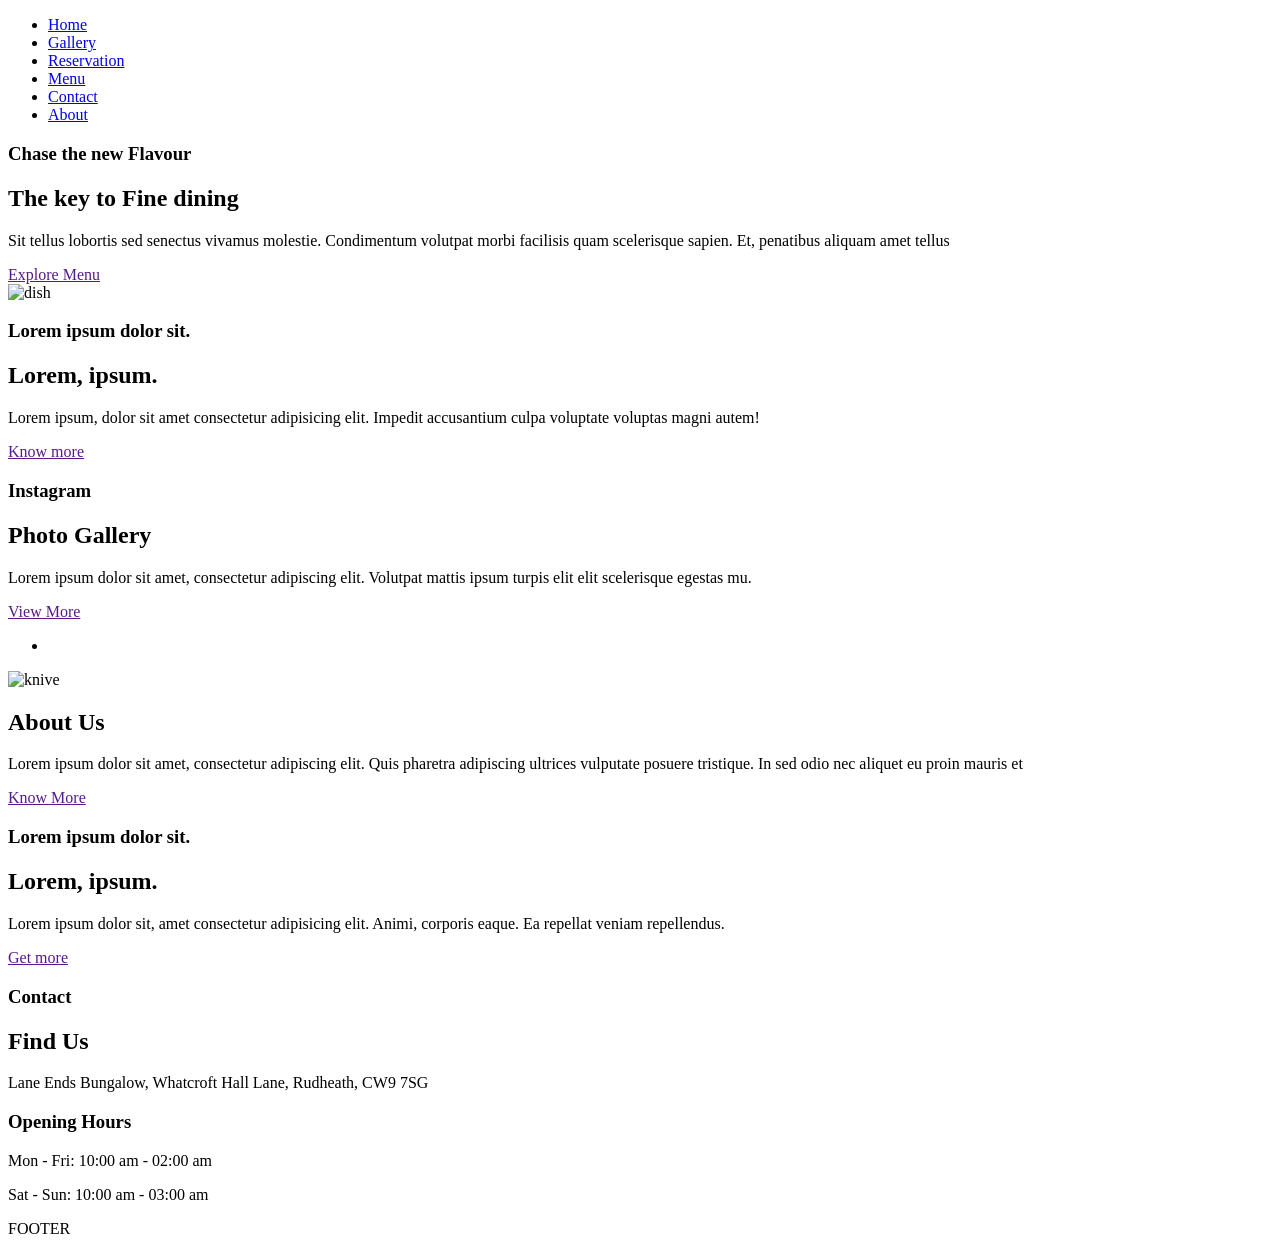
==== index.html @ 8aae8671 "Deploying to gh-pages from @ DimeHetMax/Team-Clyde-project@6ae984157ade65c0f7cad0be4e6a51f53e41f1e7 " ====
<!doctype html>
<html lang="en">
  <head>
    <meta charset="UTF-8" />
    <link rel="icon" type="image/svg+xml" href="/Team-Clyde-project/favicon.svg" />
    <meta name="viewport" content="width=device-width, initial-scale=1.0" />
    <title>Home</title>
    <link rel="preconnect" href="https://fonts.googleapis.com" />
    <link rel="preconnect" href="https://fonts.gstatic.com" crossorigin />
    <link
      href="https://fonts.googleapis.com/css2?family=Cormorant+Upright:wght@300;400;500;600;700&family=Open+Sans:ital,wght@0,300..800;1,300..800&display=swap"
      rel="stylesheet"
    />
    <script type="module" crossorigin src="/Team-Clyde-project/index.js"></script>
    <link rel="stylesheet" crossorigin href="/Team-Clyde-project/assets/styles-DCvXzNYz.css">
  </head>
  <body>
    <header class="header">
  <div class="container">
    <nav class="nav">
      <a class="nav-logo" href="./index.html" aria-label="Site logo">
       
      </a>
      <ul class="nav-list">
        <li class="nav-item">
          <a class="nav-link active" href="./index.html">Home</a>
        </li>
        <li class="nav-item">
          <a class="nav-link {=$highlight-gallery}" href="./page-gallery.html">Gallery</a>
        </li>
         <li class="nav-item">
          <a class="nav-link {=$highlight-reservation}" href="./page-reservation.html">Reservation</a>
        </li>
         <li class="nav-item">
          <a class="nav-link {=$highlight-menu}" href="./page-menu.html">Menu</a>
        </li>
         <li class="nav-item">
          <a class="nav-link {=$highlight-contact}" href="./page-contact.html">Contact</a>
        </li>
         <li class="nav-item">
          <a class="nav-link {=$highlight-about}" href="./page-about.html">About</a>
        </li>
      </ul>
    </nav>
  </div>
</header>


    <main>
      <section class="hero-home">
        <div class="container">
          <div class="hero-home-contant-wrap">
            <h3 class="hero-home-text-title">Chase the new Flavour</h3>
            <h1 class="hero-home-title">The key to Fine dining</h1>
            <p class="hero-home-text">
              Sit tellus lobortis sed senectus vivamus molestie. Condimentum
              volutpat morbi facilisis quam scelerisque sapien. Et, penatibus
              aliquam amet tellus
            </p>
            <a class="hero-home-link button" href="">Explore Menu</a>
          </div>
          <div>
            <div class="container-box">
              <span class="box top-right"></span>
              <span class="box bottom-left"></span>
              <div class="hero-home-img-wrapper">
                <img
                  class="hero-home-img"
                  src="/Team-Clyde-project/assets/Mask_Group-CDzmWC0C.jpg"
                  alt="dish"
                />
              </div>
            </div>
          </div>
        </div>
      </section>
      <section class="menu-home">
       <div class="container">
         <div>
          <h3>Lorem ipsum dolor sit.</h3>
          <h2>Lorem, ipsum.</h2>
          <p>
            Lorem ipsum, dolor sit amet consectetur adipisicing elit. Impedit
            accusantium culpa voluptate voluptas magni autem!
          </p>
          <a href="" class="buttton">Know more</a>
        </div>
       </div>
      </section>
      <section class="gallery-home">
       <div class="container">
         <div>
          <h3>Instagram</h3>
          <h2>Photo Gallery</h2>
          <p>
            Lorem ipsum dolor sit amet, consectetur adipiscing elit. Volutpat
            mattis ipsum turpis elit elit scelerisque egestas mu.
          </p>
          <a href="" class="button">View More</a>
        </div>
        <div>
          <ul>
            <li><img src="" alt="" /></li>
          </ul>
        </div>
       </div>
      </section>
      <section class="about-home">
       <div class="container">
        <div class="about-home-content-wrapper">
          <div class="about-home-img-wrapper">
          <img class="about-home-img" src="/Team-Clyde-project/assets/knives-Bu4CQOZ_.png" alt="knive" />
        </div>
         <div class="about-home-text-wrapper">
          <h2 class="about-home-title text-right ">About Us</h2>
          <p class="about-home-text text-right ">
            Lorem ipsum dolor sit amet, consectetur adipiscing elit. Quis
            pharetra adipiscing ultrices vulputate posuere tristique. In sed
            odio nec aliquet eu proin mauris et
          </p>
          <a href="" class="about-home-button button">Know More</a>
        </div>
        </div>
       </div>
      </section>
      <section class="reservation-home">
        <div>
          <h3>Lorem ipsum dolor sit.</h3>
          <h2>Lorem, ipsum.</h2>
          <p>
            Lorem ipsum dolor sit, amet consectetur adipisicing elit. Animi,
            corporis eaque. Ea repellat veniam repellendus.
          </p>
          <a href="" class="button">Get more</a>
        </div>
      </section>
      <section class="contact-home">
        <div>
          <h3>Contact</h3>
          <h2>Find Us</h2>
          <p>Lane Ends Bungalow, Whatcroft Hall Lane, Rudheath, CW9 7SG</p>
          <div>
            <h3>Opening Hours</h3>
            <p>Mon - Fri: 10:00 am - 02:00 am</p>
            <p>Sat - Sun: 10:00 am - 03:00 am</p>
          </div>
        </div>
      </section>
    </main>

    <footer class="footer">
  <div class="container">
   <p>FOOTER</p>
  </div>
</footer>


  </body>
</html>
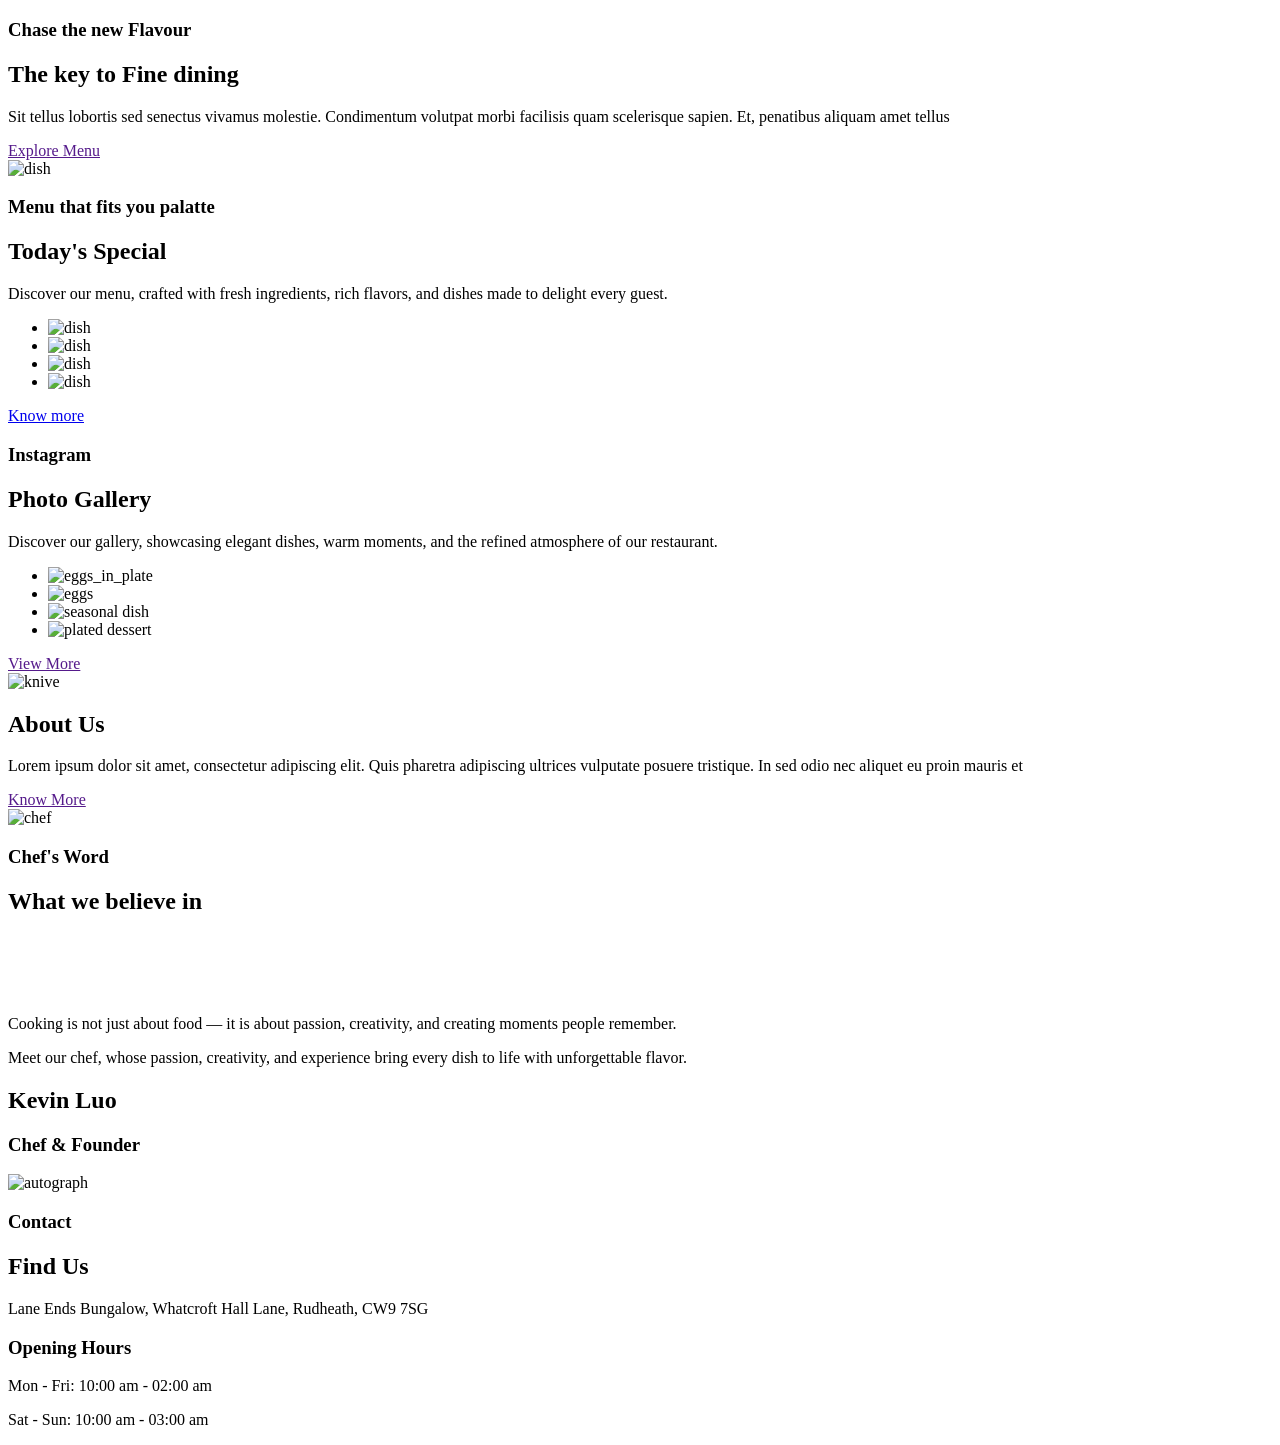
==== commit 5e90e655: "Deploying to gh-pages from @ DimeHetMax/Team-Clyde-project@2cf657af0c740c05d643e726aca4613ab7d4b473 " ====
--- a/index.html
+++ b/index.html
@@ -11,11 +11,11 @@
       href="https://fonts.googleapis.com/css2?family=Cormorant+Upright:wght@300;400;500;600;700&family=Open+Sans:ital,wght@0,300..800;1,300..800&display=swap"
       rel="stylesheet"
     />
-    <script type="module" crossorigin src="/Team-Clyde-project/index.js"></script>
-    <link rel="stylesheet" crossorigin href="/Team-Clyde-project/assets/styles-DCvXzNYz.css">
+    <script type="module" crossorigin src="/Team-Clyde-project/assets/main-DF5iBexG.js"></script>
+    <link rel="stylesheet" crossorigin href="/Team-Clyde-project/assets/styles-BA-nv6Hh.css">
   </head>
-  <body>
-    <header class="header">
+  <body style="background-image: none;">
+    <!-- <header class="header">
   <div class="container">
     <nav class="nav">
       <a class="nav-logo" href="./index.html" aria-label="Site logo">
@@ -44,15 +44,19 @@
     </nav>
   </div>
 </header>
-
+ -->
 
     <main>
       <section class="hero-home">
         <div class="container">
           <div class="hero-home-contant-wrap">
-            <h3 class="hero-home-text-title">Chase the new Flavour</h3>
-            <h1 class="hero-home-title">The key to Fine dining</h1>
-            <p class="hero-home-text">
+            <h3 class="hero-home-text-title home-titel_h3 home-title_left">
+              Chase the new Flavour
+            </h3>
+            <h1 class="hero-home-title home-titel_h1 home-title_left">
+              The key to Fine dining
+            </h1>
+            <p class="hero-home-text home_text home-text_left">
               Sit tellus lobortis sed senectus vivamus molestie. Condimentum
               volutpat morbi facilisis quam scelerisque sapien. Et, penatibus
               aliquam amet tellus
@@ -75,85 +79,196 @@
         </div>
       </section>
       <section class="menu-home">
-       <div class="container">
-         <div>
-          <h3>Lorem ipsum dolor sit.</h3>
-          <h2>Lorem, ipsum.</h2>
-          <p>
-            Lorem ipsum, dolor sit amet consectetur adipisicing elit. Impedit
-            accusantium culpa voluptate voluptas magni autem!
-          </p>
-          <a href="" class="buttton">Know more</a>
-        </div>
-       </div>
+        <div class="container">
+          <div class="home-menu-content_wrapper">
+            <h3 class="home-titel_h3">Menu that fits you palatte</h3>
+            <h2 class="home-titel_h2">Today's Special</h2>
+            <p class="home_text">
+              Discover our menu, crafted with fresh ingredients, rich flavors,
+              and dishes made to delight every guest.
+            </p>
+            <div>
+              <ul class="home-menu_list">
+                <li class="home-menu_item">
+                  <div class="container-box">
+                    <span class="box top-right"></span>
+                    <span class="box bottom-left"></span>
+                    <div class="hero-home-img-wrapper">
+                      <img
+                        class="hero-home-img"
+                        src="/Team-Clyde-project/assets/dish_1-BDJs8n4V.jpg"
+                        alt="dish"
+                      />
+                    </div>
+                  </div>
+                </li>
+                <li class="home-menu_item">
+                  <div class="container-box">
+                    <span class="box top-right"></span>
+                    <span class="box bottom-left"></span>
+                    <div class="hero-home-img-wrapper">
+                      <img
+                        class="hero-home-img"
+                        src="/Team-Clyde-project/assets/dish_2-yhyeY1pb.jpg"
+                        alt="dish"
+                      />
+                    </div>
+                  </div>
+                </li>
+                <li class="home-menu_item">
+                  <div class="container-box">
+                    <span class="box top-right"></span>
+                    <span class="box bottom-left"></span>
+                    <div class="hero-home-img-wrapper">
+                      <img
+                        class="hero-home-img"
+                        src="/Team-Clyde-project/assets/dish_3-Bg9R8Goo.jpg"
+                        alt="dish"
+                      />
+                    </div>
+                  </div>
+                </li>
+                <li class="home-menu_item">
+                  <div class="container-box">
+                    <span class="box top-right"></span>
+                    <span class="box bottom-left"></span>
+                    <div class="hero-home-img-wrapper">
+                      <img
+                        class="hero-home-img"
+                        src="/Team-Clyde-project/assets/dish_4-BYe7qLPy.jpg"
+                        alt="dish"
+                      />
+                    </div>
+                  </div>
+                </li>
+              </ul>
+            </div>
+            <a href="#" class="button home-menu_link">Know more</a>
+          </div>
+        </div>
       </section>
       <section class="gallery-home">
-       <div class="container">
-         <div>
-          <h3>Instagram</h3>
-          <h2>Photo Gallery</h2>
-          <p>
-            Lorem ipsum dolor sit amet, consectetur adipiscing elit. Volutpat
-            mattis ipsum turpis elit elit scelerisque egestas mu.
-          </p>
-          <a href="" class="button">View More</a>
-        </div>
-        <div>
-          <ul>
-            <li><img src="" alt="" /></li>
-          </ul>
-        </div>
-       </div>
+        <div class="container">
+          <div class="home-menu-content_wrapper">
+            <h3 class="home-titel_h3">Instagram</h3>
+            <h2 class="home-titel_h2">Photo Gallery</h2>
+            <p class="home_text home-text_left">
+              Discover our gallery, showcasing elegant dishes, warm moments, and
+              the refined atmosphere of our restaurant.
+            </p>
+            <div>
+              <ul class="home-gallery_list">
+                <li class="home-gallery_item">
+                  <img src="/Team-Clyde-project/assets/gallery_1-CVeSv_YS.jpg" alt="eggs_in_plate" />
+                </li>
+                <li class="home-gallery_item">
+                  <img src="/Team-Clyde-project/assets/gallery_2-7t1Z8qfG.jpg" alt="eggs" />
+                </li>
+                <li class="home-gallery_item">
+                  <img src="/Team-Clyde-project/assets/dish_3-Bg9R8Goo.jpg" alt="seasonal dish" />
+                </li>
+                <li class="home-gallery_item">
+                  <img src="/Team-Clyde-project/assets/dish_4-BYe7qLPy.jpg" alt="plated dessert" />
+                </li>
+              </ul>
+            </div>
+            <a href="" class="button home-menu_link">View More</a>
+          </div>
+        </div>
       </section>
       <section class="about-home">
-       <div class="container">
-        <div class="about-home-content-wrapper">
-          <div class="about-home-img-wrapper">
-          <img class="about-home-img" src="/Team-Clyde-project/assets/knives-Bu4CQOZ_.png" alt="knive" />
-        </div>
-         <div class="about-home-text-wrapper">
-          <h2 class="about-home-title text-right ">About Us</h2>
-          <p class="about-home-text text-right ">
-            Lorem ipsum dolor sit amet, consectetur adipiscing elit. Quis
-            pharetra adipiscing ultrices vulputate posuere tristique. In sed
-            odio nec aliquet eu proin mauris et
-          </p>
-          <a href="" class="about-home-button button">Know More</a>
-        </div>
-        </div>
-       </div>
-      </section>
-      <section class="reservation-home">
-        <div>
-          <h3>Lorem ipsum dolor sit.</h3>
-          <h2>Lorem, ipsum.</h2>
-          <p>
-            Lorem ipsum dolor sit, amet consectetur adipisicing elit. Animi,
-            corporis eaque. Ea repellat veniam repellendus.
-          </p>
-          <a href="" class="button">Get more</a>
+        <div class="container">
+          <div class="about-home-content-wrapper">
+            <div class="about-home-img-wrapper">
+              <img
+                class="about-home-img"
+                src="/Team-Clyde-project/assets/knives-Bu4CQOZ_.png"
+                alt="knive"
+              />
+            </div>
+            <div class="about-home-text-wrapper">
+              <h2 class="about-home-title text-right home-titel_h2">
+                About Us
+              </h2>
+              <p class="about-home-text text-right home_text">
+                Lorem ipsum dolor sit amet, consectetur adipiscing elit. Quis
+                pharetra adipiscing ultrices vulputate posuere tristique. In sed
+                odio nec aliquet eu proin mauris et
+              </p>
+              <a href="" class="about-home-button button">Know More</a>
+            </div>
+          </div>
+        </div>
+      </section>
+      <section class="chef">
+        <div class="container">
+          <div class="home-chef-content_wrapper">
+            <div class="chef-image-column">
+              <div class="container-box chef-container-box">
+                <span class="box top-right"></span>
+                <span class="box bottom-left"></span>
+                <div class="hero-home-img-wrapper">
+                  <img
+                    class="hero-home-img"
+                    src="/Team-Clyde-project/assets/chef_1-BB1c_nGB.jpg"
+                    alt="chef"
+                  />
+                </div>
+              </div>
+            </div>
+            <div class="chef-text-column">
+              <h3 class="home-titel_h3 home-title_left">Chef's Word</h3>
+              <h2 class="home-titel_h2 home-title_left">What we believe in</h2>
+              <div class="chef-quote-wrapper">
+                <svg width="30" height="60">
+                  <use href="/Team-Clyde-project/assets/sprite-BAlbeT5q.svg#icon-quote"></use>
+                </svg>
+                <p class="home_text home-text_left chef-text-quote">
+                  Cooking is not just about food — it is about passion,
+                  creativity, and creating moments people remember.
+                </p>
+              </div>
+              <p class="home_text home-text_left">
+                Meet our chef, whose passion, creativity, and experience bring
+                every dish to life with unforgettable flavor.
+              </p>
+              <div>
+                <h2 class="home-titel_h2">Kevin Luo</h2>
+                <h3 class="home-titel_h3">Chef & Founder</h3>
+                <div class="chef-autograph-wrapper">
+                  <img
+                    class="chef-autograph-img"
+                    src="/Team-Clyde-project/assets/Kevin_Luo-CXE-_dUj.png"
+                    alt="autograph"
+                  />
+                </div>
+              </div>
+            </div>
+          </div>
         </div>
       </section>
       <section class="contact-home">
-        <div>
-          <h3>Contact</h3>
-          <h2>Find Us</h2>
-          <p>Lane Ends Bungalow, Whatcroft Hall Lane, Rudheath, CW9 7SG</p>
+        <div class="container">
           <div>
-            <h3>Opening Hours</h3>
-            <p>Mon - Fri: 10:00 am - 02:00 am</p>
-            <p>Sat - Sun: 10:00 am - 03:00 am</p>
-          </div>
+          <h3 class="home-titel_h3">Contact</h3>
+          <h2 class="home-titel_h2">Find Us</h2>
+          <p class="home_text">Lane Ends Bungalow, Whatcroft Hall Lane, Rudheath, CW9 7SG</p>
+          <div>
+            <h3 class="home-titel_h3">Opening Hours</h3>
+            <p class="home_text">Mon - Fri: 10:00 am - 02:00 am</p>
+            <p class="home_text">Sat - Sun: 10:00 am - 03:00 am</p>
+          </div>
+        </div>
         </div>
       </section>
     </main>
 
-    <footer class="footer">
+    <!-- <footer class="footer">
   <div class="container">
    <p>FOOTER</p>
   </div>
 </footer>
-
+ -->
 
   </body>
 </html>
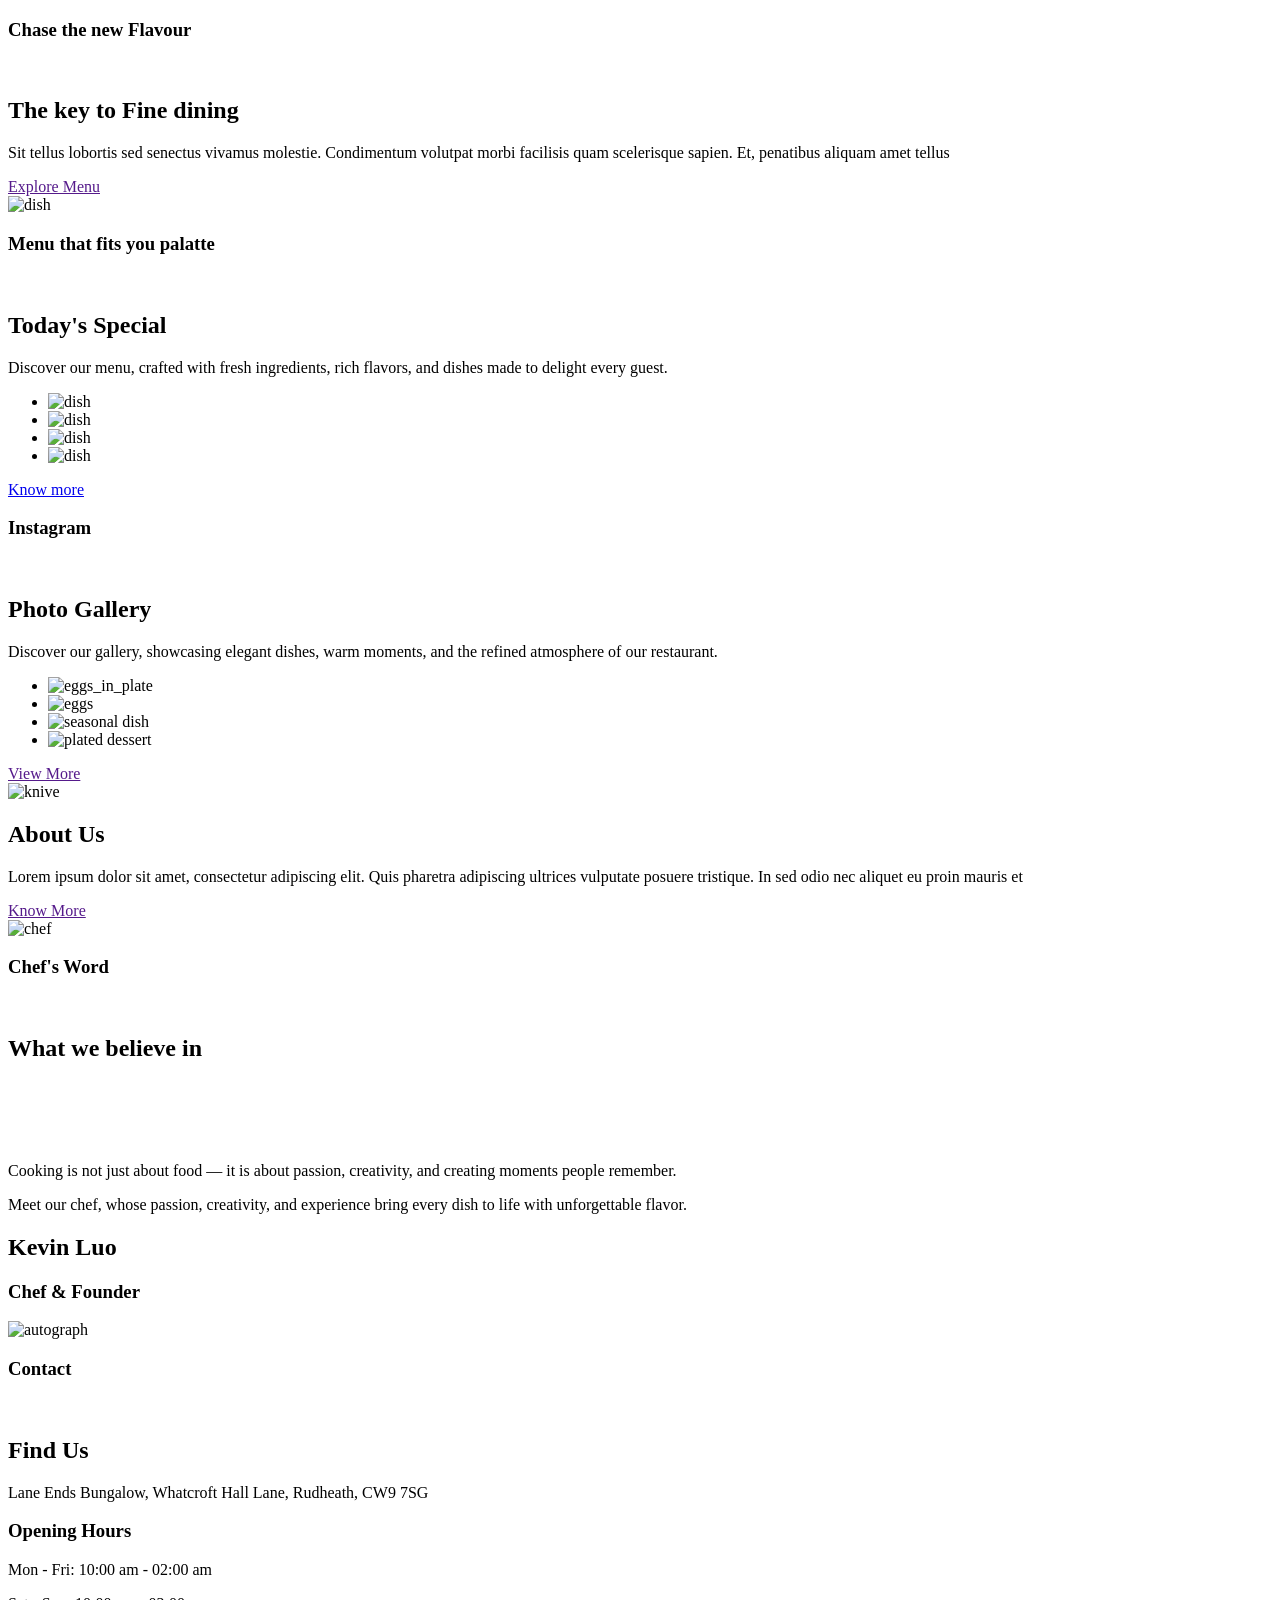
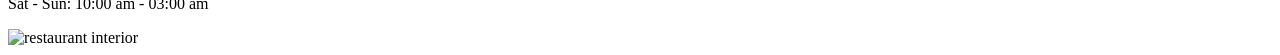
==== commit c25ba7e7: "Deploying to gh-pages from @ DimeHetMax/Team-Clyde-project@40ba3ce795328d59f65f62a11ed53e79a991bd9e " ====
--- a/index.html
+++ b/index.html
@@ -12,7 +12,7 @@
       rel="stylesheet"
     />
     <script type="module" crossorigin src="/Team-Clyde-project/assets/main-DF5iBexG.js"></script>
-    <link rel="stylesheet" crossorigin href="/Team-Clyde-project/assets/styles-BA-nv6Hh.css">
+    <link rel="stylesheet" crossorigin href="/Team-Clyde-project/assets/styles-BL0zW-s9.css">
   </head>
   <body style="background-image: none;">
     <!-- <header class="header">
@@ -53,6 +53,9 @@
             <h3 class="hero-home-text-title home-titel_h3 home-title_left">
               Chase the new Flavour
             </h3>
+            <svg width="40" height="9">
+              <use href="/Team-Clyde-project/assets/sprite-BLBK9r99.svg#icon-spoon"></use>
+            </svg>
             <h1 class="hero-home-title home-titel_h1 home-title_left">
               The key to Fine dining
             </h1>
@@ -82,6 +85,9 @@
         <div class="container">
           <div class="home-menu-content_wrapper">
             <h3 class="home-titel_h3">Menu that fits you palatte</h3>
+            <svg width="40" height="9">
+              <use href="/Team-Clyde-project/assets/sprite-BLBK9r99.svg#icon-spoon"></use>
+            </svg>
             <h2 class="home-titel_h2">Today's Special</h2>
             <p class="home_text">
               Discover our menu, crafted with fresh ingredients, rich flavors,
@@ -151,6 +157,9 @@
         <div class="container">
           <div class="home-menu-content_wrapper">
             <h3 class="home-titel_h3">Instagram</h3>
+            <svg width="40" height="9">
+              <use href="/Team-Clyde-project/assets/sprite-BLBK9r99.svg#icon-spoon"></use>
+            </svg>
             <h2 class="home-titel_h2">Photo Gallery</h2>
             <p class="home_text home-text_left">
               Discover our gallery, showcasing elegant dishes, warm moments, and
@@ -218,10 +227,13 @@
             </div>
             <div class="chef-text-column">
               <h3 class="home-titel_h3 home-title_left">Chef's Word</h3>
+              <svg width="40" height="9">
+                <use href="/Team-Clyde-project/assets/sprite-BLBK9r99.svg#icon-spoon"></use>
+              </svg>
               <h2 class="home-titel_h2 home-title_left">What we believe in</h2>
               <div class="chef-quote-wrapper">
                 <svg width="30" height="60">
-                  <use href="/Team-Clyde-project/assets/sprite-BAlbeT5q.svg#icon-quote"></use>
+                  <use href="/Team-Clyde-project/assets/sprite-BLBK9r99.svg#icon-quote"></use>
                 </svg>
                 <p class="home_text home-text_left chef-text-quote">
                   Cooking is not just about food — it is about passion,
@@ -249,16 +261,40 @@
       </section>
       <section class="contact-home">
         <div class="container">
-          <div>
-          <h3 class="home-titel_h3">Contact</h3>
-          <h2 class="home-titel_h2">Find Us</h2>
-          <p class="home_text">Lane Ends Bungalow, Whatcroft Hall Lane, Rudheath, CW9 7SG</p>
-          <div>
-            <h3 class="home-titel_h3">Opening Hours</h3>
-            <p class="home_text">Mon - Fri: 10:00 am - 02:00 am</p>
-            <p class="home_text">Sat - Sun: 10:00 am - 03:00 am</p>
-          </div>
-        </div>
+          <div class="contact-home-content_wrapper">
+            <div class="contact-home-text-wrapper">
+              <h3 class="home-titel_h3 home-title_left">Contact</h3>
+              <svg width="40" height="9">
+                <use href="/Team-Clyde-project/assets/sprite-BLBK9r99.svg#icon-spoon"></use>
+              </svg>
+              <h2 class="home-titel_h2 home-title_left">Find Us</h2>
+              <p class="home_text home-text_left">
+                Lane Ends Bungalow, Whatcroft Hall Lane, Rudheath, CW9 7SG
+              </p>
+              <div class="contact-home-hours">
+                <h3 class="home-titel_h3 home-title_left">Opening Hours</h3>
+                <p class="home_text home-text_left">
+                  Mon - Fri: 10:00 am - 02:00 am
+                </p>
+                <p class="home_text home-text_left">
+                  Sat - Sun: 10:00 am - 03:00 am
+                </p>
+              </div>
+            </div>
+            <div class="contact-home-image-column">
+              <div class="container-box contact-home-container-box">
+                <span class="box top-right"></span>
+                <span class="box bottom-left"></span>
+                <div class="hero-home-img-wrapper">
+                  <img
+                    class="hero-home-img"
+                    src="/Team-Clyde-project/assets/contant_1-DjCnyHU0.jpg"
+                    alt="restaurant interior"
+                  />
+                </div>
+              </div>
+            </div>
+          </div>
         </div>
       </section>
     </main>
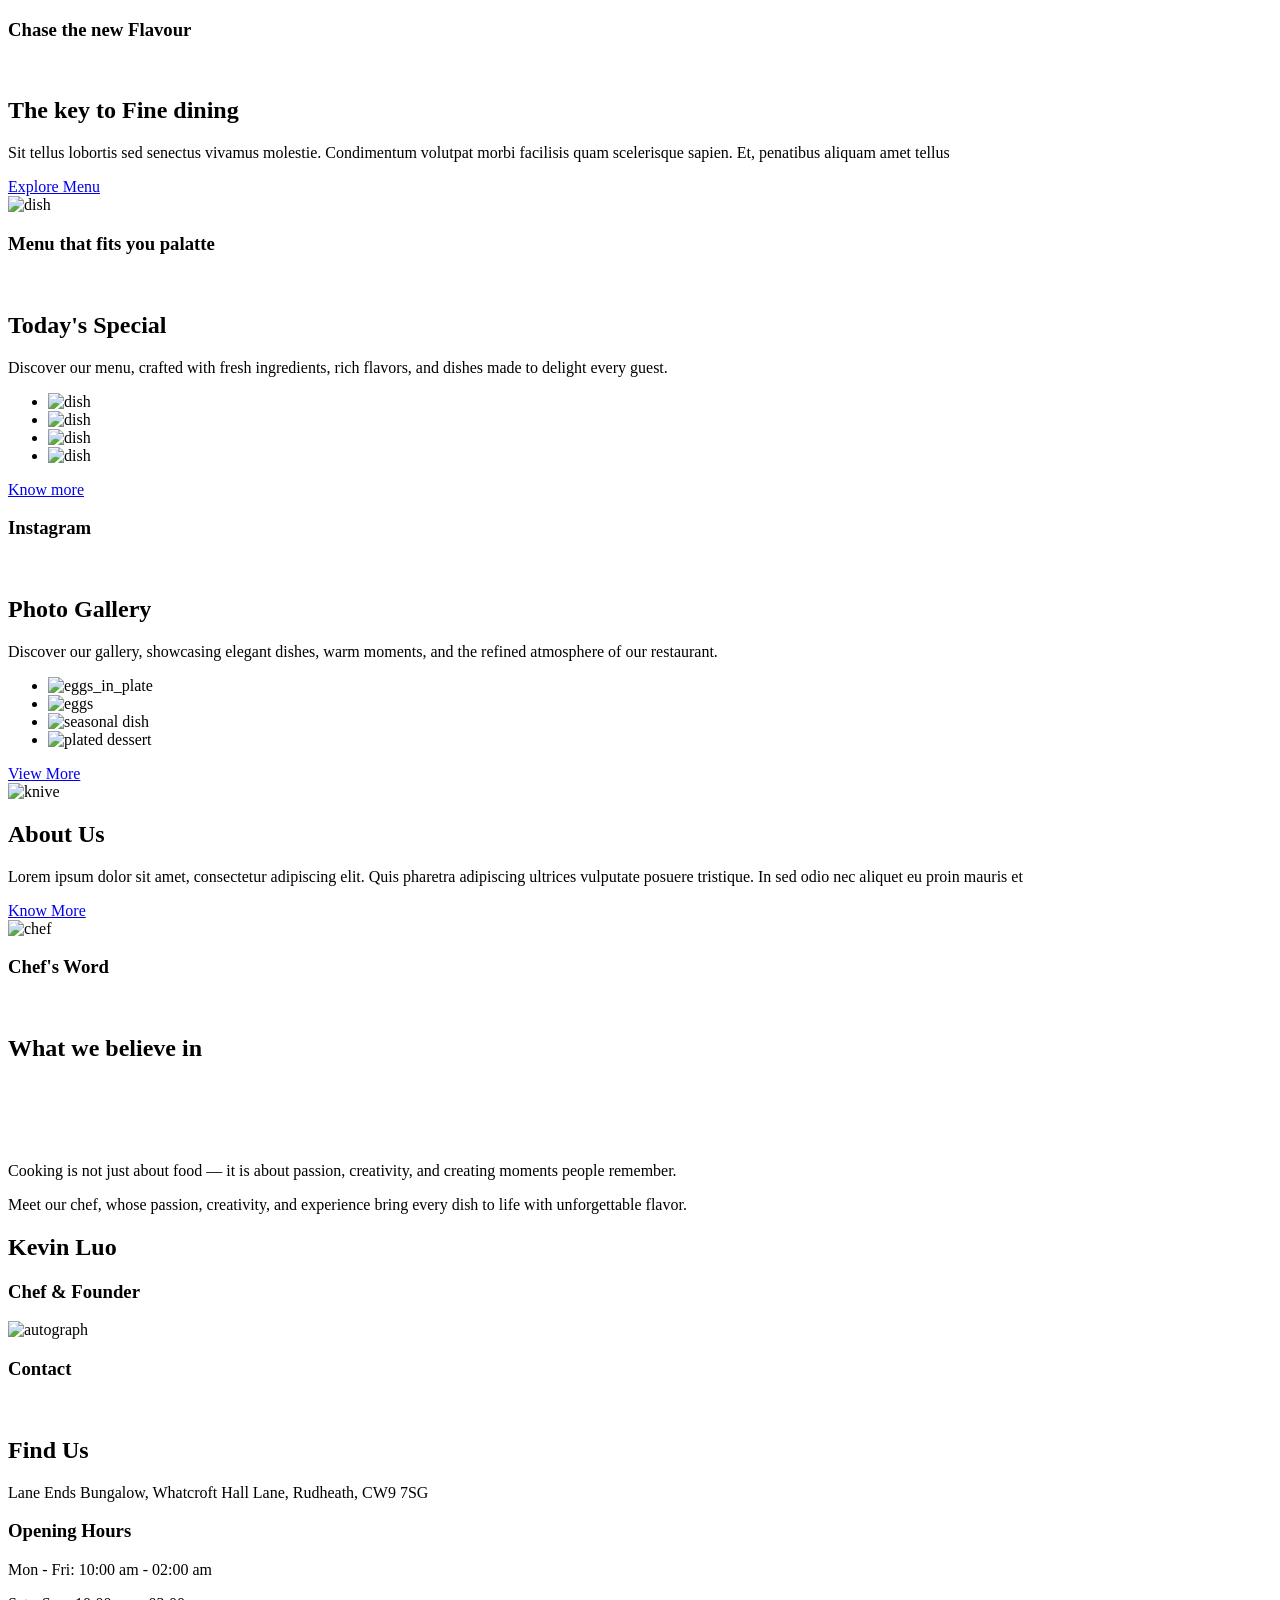
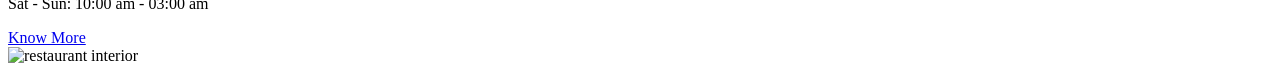
==== commit b25bee54: "Deploying to gh-pages from @ DimeHetMax/Team-Clyde-project@abadb20d1590278c418f6e254e2f026e17d26d4b " ====
--- a/index.html
+++ b/index.html
@@ -64,7 +64,9 @@
               volutpat morbi facilisis quam scelerisque sapien. Et, penatibus
               aliquam amet tellus
             </p>
-            <a class="hero-home-link button" href="">Explore Menu</a>
+            <a class="hero-home-link button" href="./page-menu.html"
+              >Explore Menu</a
+            >
           </div>
           <div>
             <div class="container-box">
@@ -149,7 +151,9 @@
                 </li>
               </ul>
             </div>
-            <a href="#" class="button home-menu_link">Know more</a>
+            <a href="./page-menu.html" class="button home-menu_link"
+              >Know more</a
+            >
           </div>
         </div>
       </section>
@@ -181,7 +185,9 @@
                 </li>
               </ul>
             </div>
-            <a href="" class="button home-menu_link">View More</a>
+            <a href="./page-gallery.html" class="button home-menu_link"
+              >View More</a
+            >
           </div>
         </div>
       </section>
@@ -204,7 +210,9 @@
                 pharetra adipiscing ultrices vulputate posuere tristique. In sed
                 odio nec aliquet eu proin mauris et
               </p>
-              <a href="" class="about-home-button button">Know More</a>
+              <a href="./page-about.html" class="about-home-button button"
+                >Know More</a
+              >
             </div>
           </div>
         </div>
@@ -280,6 +288,9 @@
                   Sat - Sun: 10:00 am - 03:00 am
                 </p>
               </div>
+              <a href="./page-contact.html" class="button about-home-button"
+                >Know More</a
+              >
             </div>
             <div class="contact-home-image-column">
               <div class="container-box contact-home-container-box">
